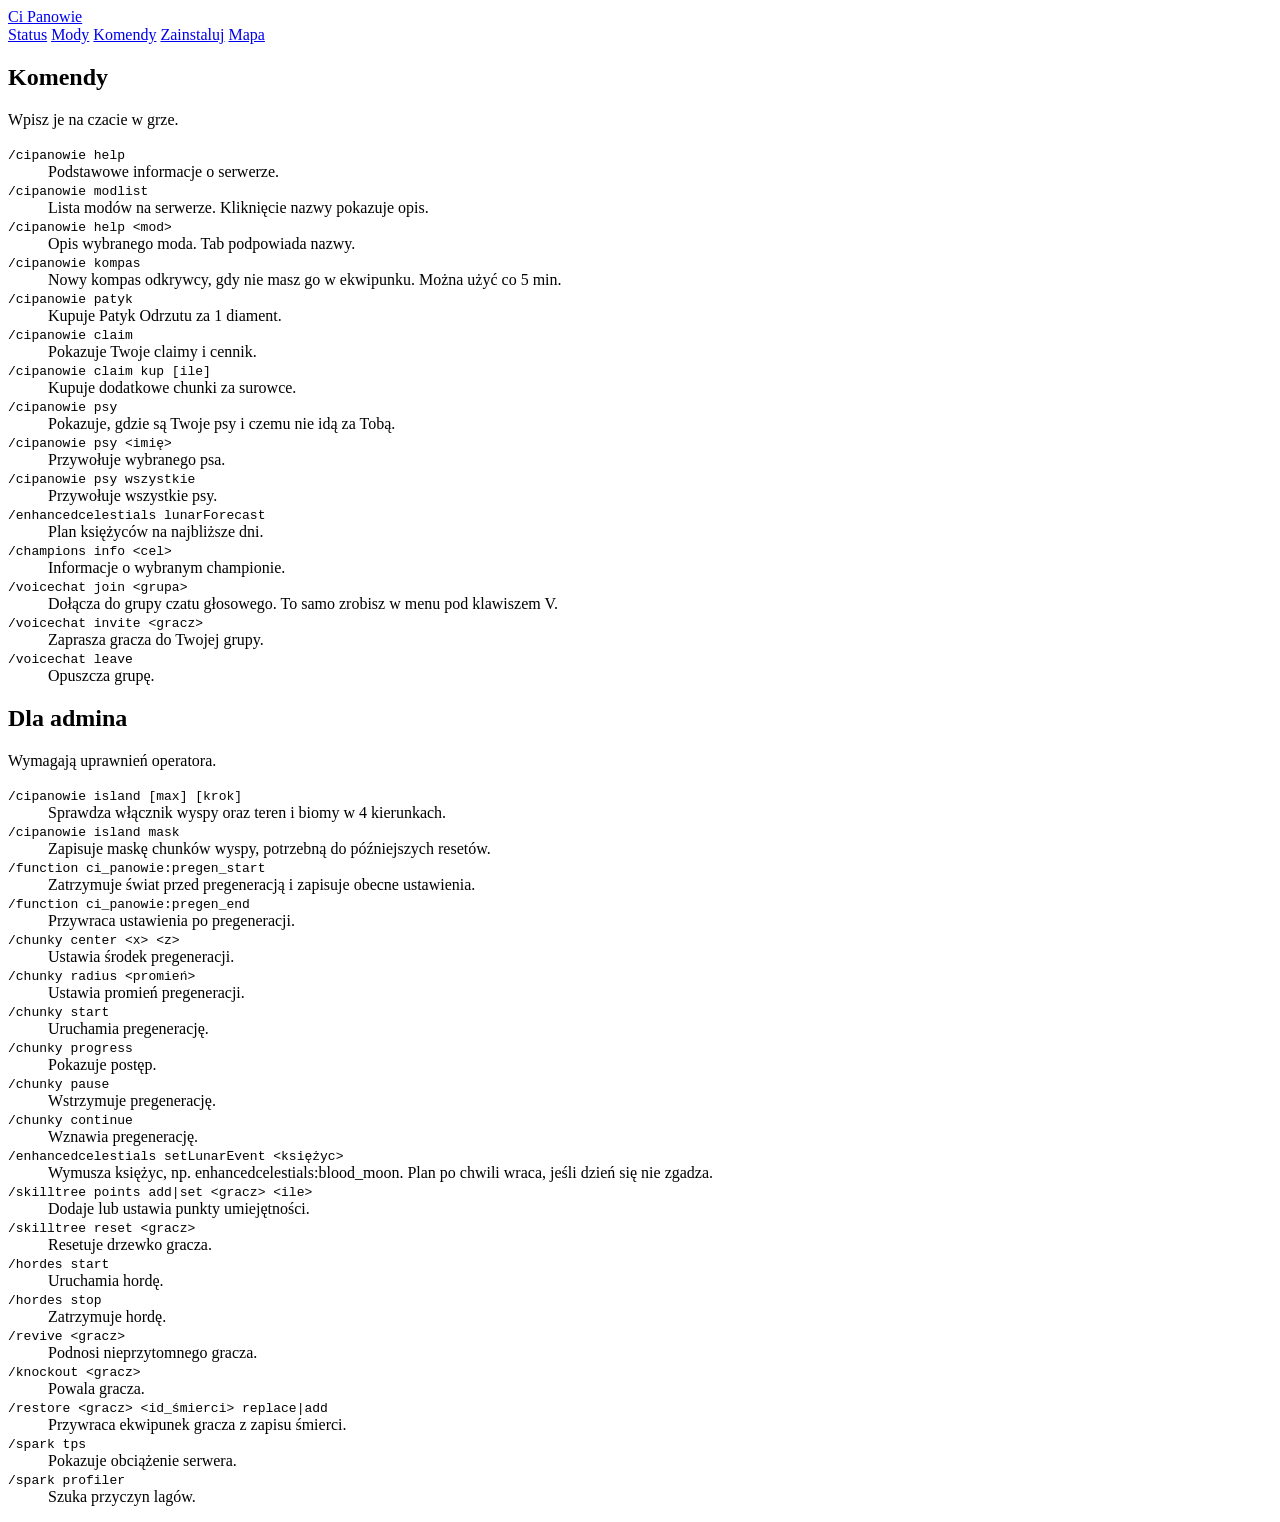
==== strona/www/komendy.html @ a87d7668 "Strona, łącznik, mapa i instalator" ====
<!doctype html>
<html lang="pl">
<head>
  <meta charset="utf-8">
  <meta name="viewport" content="width=device-width, initial-scale=1">
  <title>Komendy: Ci Panowie</title>
  <meta name="theme-color" content="#0d0f24">
  <link rel="preload" href="/font/jersey15-latin.woff2" as="font" type="font/woff2" crossorigin>
  <link rel="stylesheet" href="/style.css">
</head>
<body>
  <header class="pasek">
    <a class="logo" href="/">Ci Panowie</a>
    <nav aria-label="Główne">
      <a href="/">Status</a>
      <a href="/mody">Mody</a>
      <a href="/komendy" aria-current="page">Komendy</a>
      <a href="/zainstaluj">Zainstaluj</a>
      <a href="/mapa">Mapa</a>
    </nav>
  </header>

  <main>
    <section class="panel">
      <h1>Komendy</h1>
      <p class="opis">Wpisz je na czacie w grze.</p>
      <dl class="komendy">
        <div>
          <dt><code>/cipanowie help</code></dt>
          <dd>Podstawowe informacje o serwerze.</dd>
        </div>
        <div>
          <dt><code>/cipanowie modlist</code></dt>
          <dd>Lista modów na serwerze. Kliknięcie nazwy pokazuje opis.</dd>
        </div>
        <div>
          <dt><code>/cipanowie help &lt;mod&gt;</code></dt>
          <dd>Opis wybranego moda. Tab podpowiada nazwy.</dd>
        </div>
        <div>
          <dt><code>/cipanowie kompas</code></dt>
          <dd>Nowy kompas odkrywcy, gdy nie masz go w ekwipunku. Można użyć co 5 min.</dd>
        </div>
        <div>
          <dt><code>/cipanowie patyk</code></dt>
          <dd>Kupuje Patyk Odrzutu za 1 diament.</dd>
        </div>
        <div>
          <dt><code>/cipanowie claim</code></dt>
          <dd>Pokazuje Twoje claimy i cennik.</dd>
        </div>
        <div>
          <dt><code>/cipanowie claim kup [ile]</code></dt>
          <dd>Kupuje dodatkowe chunki za surowce.</dd>
        </div>
        <div>
          <dt><code>/cipanowie psy</code></dt>
          <dd>Pokazuje, gdzie są Twoje psy i czemu nie idą za Tobą.</dd>
        </div>
        <div>
          <dt><code>/cipanowie psy &lt;imię&gt;</code></dt>
          <dd>Przywołuje wybranego psa.</dd>
        </div>
        <div>
          <dt><code>/cipanowie psy wszystkie</code></dt>
          <dd>Przywołuje wszystkie psy.</dd>
        </div>
        <div>
          <dt><code>/enhancedcelestials lunarForecast</code></dt>
          <dd>Plan księżyców na najbliższe dni.</dd>
        </div>
        <div>
          <dt><code>/champions info &lt;cel&gt;</code></dt>
          <dd>Informacje o wybranym championie.</dd>
        </div>
        <div>
          <dt><code>/voicechat join &lt;grupa&gt;</code></dt>
          <dd>Dołącza do grupy czatu głosowego. To samo zrobisz w menu pod klawiszem V.</dd>
        </div>
        <div>
          <dt><code>/voicechat invite &lt;gracz&gt;</code></dt>
          <dd>Zaprasza gracza do Twojej grupy.</dd>
        </div>
        <div>
          <dt><code>/voicechat leave</code></dt>
          <dd>Opuszcza grupę.</dd>
        </div>
      </dl>
    </section>

    <section class="panel">
      <h2>Dla admina</h2>
      <p class="uwaga">Wymagają uprawnień operatora.</p>
      <dl class="komendy">
        <div>
          <dt><code>/cipanowie island [max] [krok]</code></dt>
          <dd>Sprawdza włącznik wyspy oraz teren i biomy w 4 kierunkach.</dd>
        </div>
        <div>
          <dt><code>/cipanowie island mask</code></dt>
          <dd>Zapisuje maskę chunków wyspy, potrzebną do późniejszych resetów.</dd>
        </div>
        <div>
          <dt><code>/function ci_panowie:pregen_start</code></dt>
          <dd>Zatrzymuje świat przed pregeneracją i zapisuje obecne ustawienia.</dd>
        </div>
        <div>
          <dt><code>/function ci_panowie:pregen_end</code></dt>
          <dd>Przywraca ustawienia po pregeneracji.</dd>
        </div>
        <div>
          <dt><code>/chunky center &lt;x&gt; &lt;z&gt;</code></dt>
          <dd>Ustawia środek pregeneracji.</dd>
        </div>
        <div>
          <dt><code>/chunky radius &lt;promień&gt;</code></dt>
          <dd>Ustawia promień pregeneracji.</dd>
        </div>
        <div>
          <dt><code>/chunky start</code></dt>
          <dd>Uruchamia pregenerację.</dd>
        </div>
        <div>
          <dt><code>/chunky progress</code></dt>
          <dd>Pokazuje postęp.</dd>
        </div>
        <div>
          <dt><code>/chunky pause</code></dt>
          <dd>Wstrzymuje pregenerację.</dd>
        </div>
        <div>
          <dt><code>/chunky continue</code></dt>
          <dd>Wznawia pregenerację.</dd>
        </div>
        <div>
          <dt><code>/enhancedcelestials setLunarEvent &lt;księżyc&gt;</code></dt>
          <dd>Wymusza księżyc, np. enhancedcelestials:blood_moon. Plan po chwili wraca, jeśli dzień się nie zgadza.</dd>
        </div>
        <div>
          <dt><code>/skilltree points add|set &lt;gracz&gt; &lt;ile&gt;</code></dt>
          <dd>Dodaje lub ustawia punkty umiejętności.</dd>
        </div>
        <div>
          <dt><code>/skilltree reset &lt;gracz&gt;</code></dt>
          <dd>Resetuje drzewko gracza.</dd>
        </div>
        <div>
          <dt><code>/hordes start</code></dt>
          <dd>Uruchamia hordę.</dd>
        </div>
        <div>
          <dt><code>/hordes stop</code></dt>
          <dd>Zatrzymuje hordę.</dd>
        </div>
        <div>
          <dt><code>/revive &lt;gracz&gt;</code></dt>
          <dd>Podnosi nieprzytomnego gracza.</dd>
        </div>
        <div>
          <dt><code>/knockout &lt;gracz&gt;</code></dt>
          <dd>Powala gracza.</dd>
        </div>
        <div>
          <dt><code>/restore &lt;gracz&gt; &lt;id_śmierci&gt; replace|add</code></dt>
          <dd>Przywraca ekwipunek gracza z zapisu śmierci.</dd>
        </div>
        <div>
          <dt><code>/spark tps</code></dt>
          <dd>Pokazuje obciążenie serwera.</dd>
        </div>
        <div>
          <dt><code>/spark profiler</code></dt>
          <dd>Szuka przyczyn lagów.</dd>
        </div>
      </dl>
    </section>
  </main>
</body>
</html>
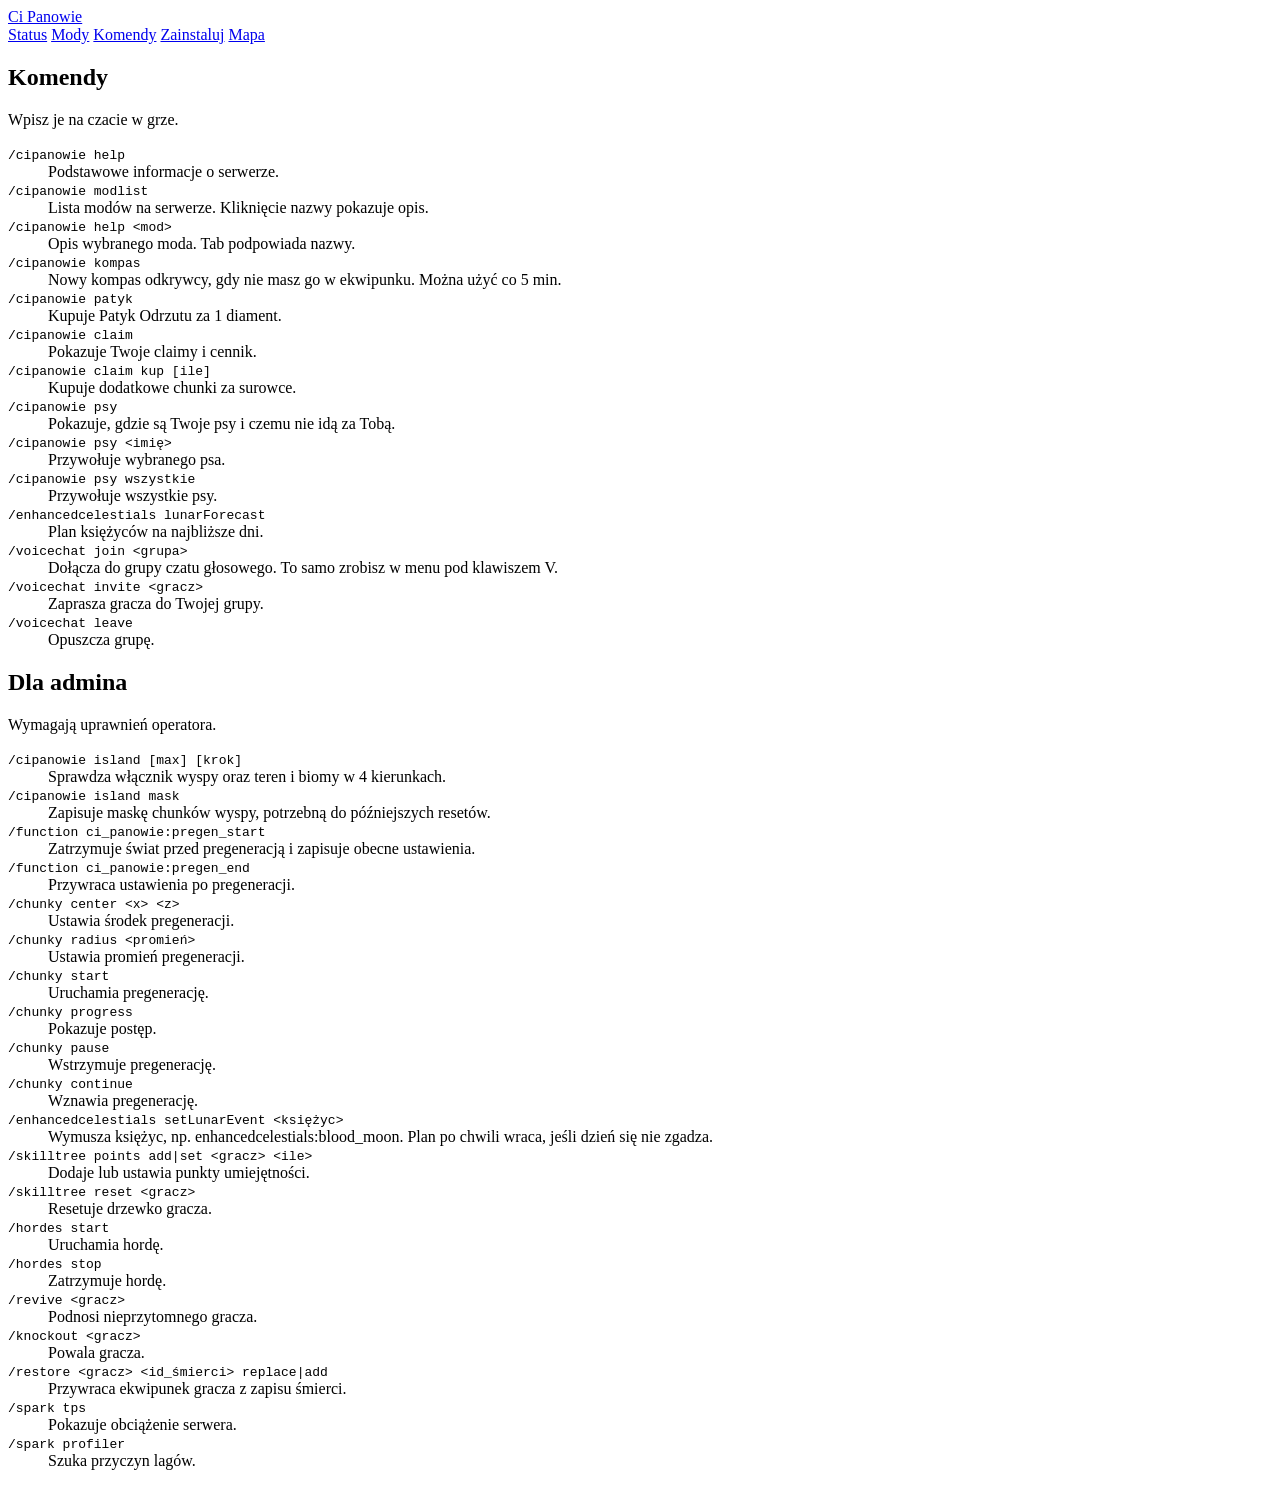
==== commit d23c900b: "Ci_Panowie 1.17.0: Apotheosis, luki i strzaly Spartan, bez Champions, lista zmian na stronie" ====
--- a/strona/www/komendy.html
+++ b/strona/www/komendy.html
@@ -68,10 +68,6 @@
         <div>
           <dt><code>/enhancedcelestials lunarForecast</code></dt>
           <dd>Plan księżyców na najbliższe dni.</dd>
-        </div>
-        <div>
-          <dt><code>/champions info &lt;cel&gt;</code></dt>
-          <dd>Informacje o wybranym championie.</dd>
         </div>
         <div>
           <dt><code>/voicechat join &lt;grupa&gt;</code></dt>
